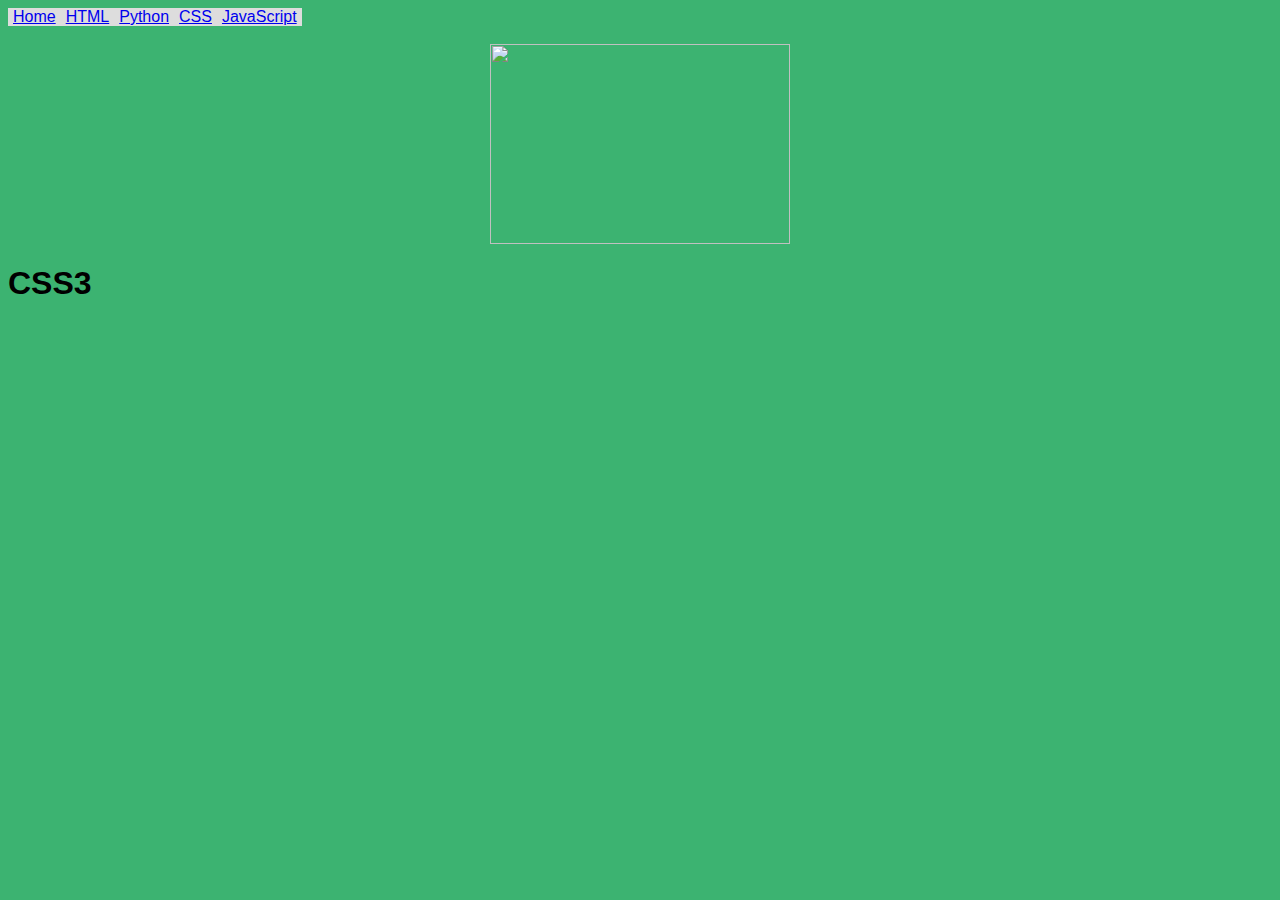
==== css.htm @ b6baf1a6 "Add files via upload" ====
<!DOCTYPE html>
<html>
<head>
  <meta charset="utf-8">
  <meta name="robots" content="index,follow">
  <meta name="viewport" content="width=device-width, initial-scale=1">
<link rel="stylesheet" href="style.css">
<link rel="stylesheet" href="prism.css">
<title>MCL CSS</title>
<link rel="icon" href="/Media/icons/css3-01_icon-icons.com_50918.ico">
</head>
<body>
<script src="prism.js"></script>
<ul>
  <li><a href="index.html">Home</a></li>
  <li><a href="html.htm">HTML</a></li>
  <li><a href="python.htm">Python</a></li>
  <li><a href="css.htm">CSS</a></li>
  <li><a href="javascript.htm">JavaScript</a></li>
</ul>
<br>
<article>
<img src="Media\Photos\css3-1400x802.jpg">
</article>
<h1>CSS3</h1>
</body>
<footer>

</footer>
</html>
---- style.css ----
body{
	text-align: justify;
	background-color: MediumSeaGreen;  /* Set Backgroumd Color */
	font-family: sans-serif;
}
li {
  float: left;
}
ul {
 list-style-type: none;
  margin: 0;
  padding: 0;
  overflow: hidden;
}
li a {
  padding: 5px;
  background-color: #dddddd;
}
mark{
	background: dodgerblue;
}
img{
	width: 300px;
	height:200px;
}
article {
	display: flex;
	justify-content: center;
	align-items: center;
}
video{
	width: 1080px;
	height: 720px;
}
---- prism.css ----
/* PrismJS 1.29.0
https://prismjs.com/download.html#themes=prism&languages=markup+css+clike+javascript+python */
/**
 * prism.js default theme for JavaScript, CSS and HTML
 * Based on dabblet (http://dabblet.com)
 * @author Lea Verou
 */

code[class*="language-"],
pre[class*="language-"] {
	color: black;
	background: none;
	text-shadow: 0 1px white;
	font-family: Consolas, Monaco, 'Andale Mono', 'Ubuntu Mono', monospace;
	font-size: 1em;
	text-align: left;
	white-space: pre;
	word-spacing: normal;
	word-break: normal;
	word-wrap: normal;
	line-height: 1.5;

	-moz-tab-size: 4;
	-o-tab-size: 4;
	tab-size: 4;

	-webkit-hyphens: none;
	-moz-hyphens: none;
	-ms-hyphens: none;
	hyphens: none;
}

pre[class*="language-"]::-moz-selection, pre[class*="language-"] ::-moz-selection,
code[class*="language-"]::-moz-selection, code[class*="language-"] ::-moz-selection {
	text-shadow: none;
	background: #b3d4fc;
}

pre[class*="language-"]::selection, pre[class*="language-"] ::selection,
code[class*="language-"]::selection, code[class*="language-"] ::selection {
	text-shadow: none;
	background: #b3d4fc;
}

@media print {
	code[class*="language-"],
	pre[class*="language-"] {
		text-shadow: none;
	}
}

/* Code blocks */
pre[class*="language-"] {
	padding: 1em;
	margin: .5em 0;
	overflow: auto;
}

:not(pre) > code[class*="language-"],
pre[class*="language-"] {
	background: #f5f2f0;
}

/* Inline code */
:not(pre) > code[class*="language-"] {
	padding: .1em;
	border-radius: .3em;
	white-space: normal;
}

.token.comment,
.token.prolog,
.token.doctype,
.token.cdata {
	color: slategray;
}

.token.punctuation {
	color: #999;
}

.token.namespace {
	opacity: .7;
}

.token.property,
.token.tag,
.token.boolean,
.token.number,
.token.constant,
.token.symbol,
.token.deleted {
	color: #905;
}

.token.selector,
.token.attr-name,
.token.string,
.token.char,
.token.builtin,
.token.inserted {
	color: #690;
}

.token.operator,
.token.entity,
.token.url,
.language-css .token.string,
.style .token.string {
	color: #9a6e3a;
	/* This background color was intended by the author of this theme. */
	background: hsla(0, 0%, 100%, .5);
}

.token.atrule,
.token.attr-value,
.token.keyword {
	color: #07a;
}

.token.function,
.token.class-name {
	color: #DD4A68;
}

.token.regex,
.token.important,
.token.variable {
	color: #e90;
}

.token.important,
.token.bold {
	font-weight: bold;
}
.token.italic {
	font-style: italic;
}

.token.entity {
	cursor: help;
}
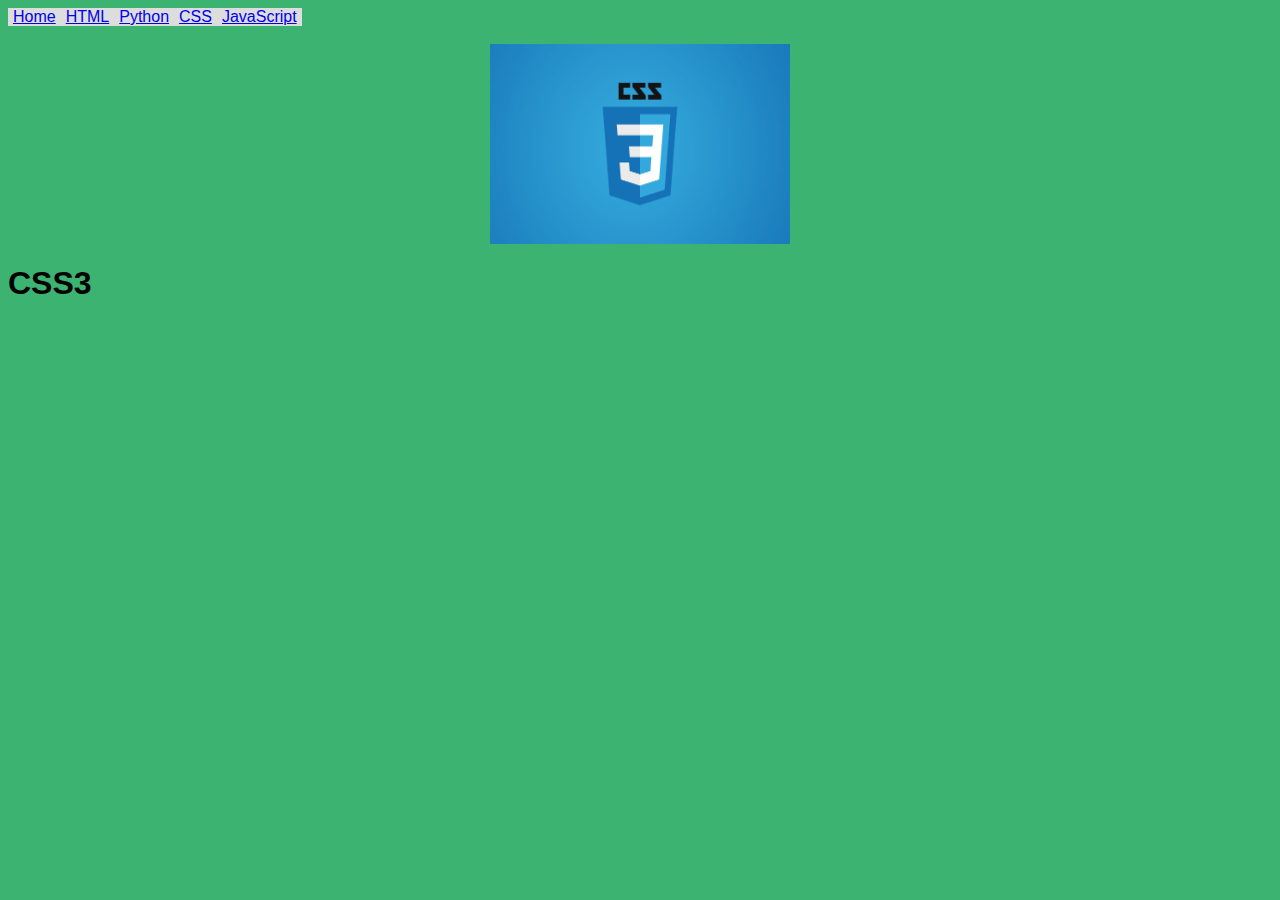
==== commit e5262945: "Update css.htm" ====
--- a/css.htm
+++ b/css.htm
@@ -7,7 +7,7 @@
 <link rel="stylesheet" href="style.css">
 <link rel="stylesheet" href="prism.css">
 <title>MCL CSS</title>
-<link rel="icon" href="/Media/icons/css3-01_icon-icons.com_50918.ico">
+<link rel="icon" href="./css3-01_icon-icons.com_50918.ico">
 </head>
 <body>
 <script src="prism.js"></script>
@@ -20,11 +20,11 @@
 </ul>
 <br>
 <article>
-<img src="Media\Photos\css3-1400x802.jpg">
+<img src="./css3-1400x802.jpg">
 </article>
 <h1>CSS3</h1>
 </body>
 <footer>
 
 </footer>
-</html>+</html>
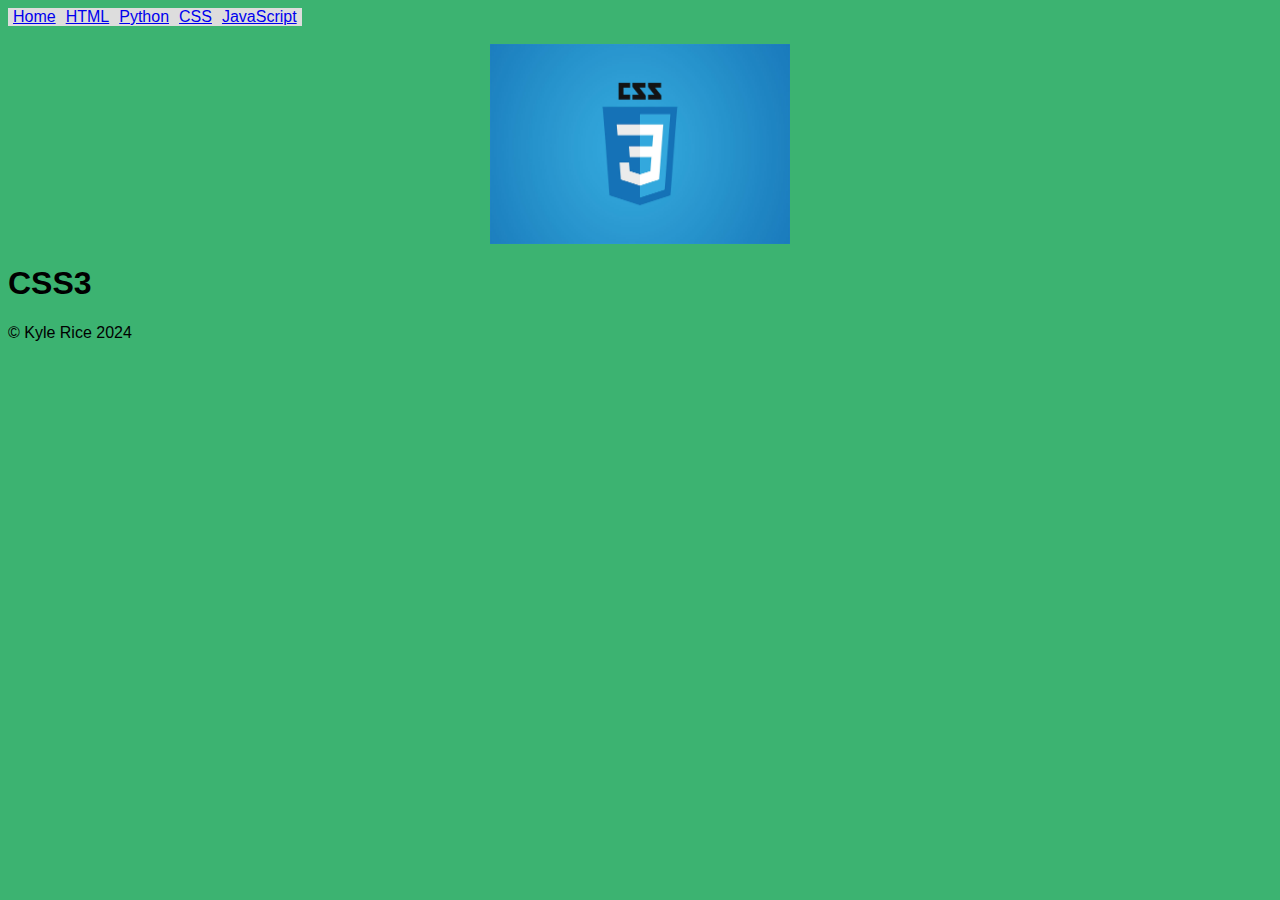
==== commit 64812ea7: "Update css.htm" ====
--- a/css.htm
+++ b/css.htm
@@ -25,6 +25,6 @@
 <h1>CSS3</h1>
 </body>
 <footer>
-
+&copy; Kyle Rice 2024
 </footer>
 </html>
